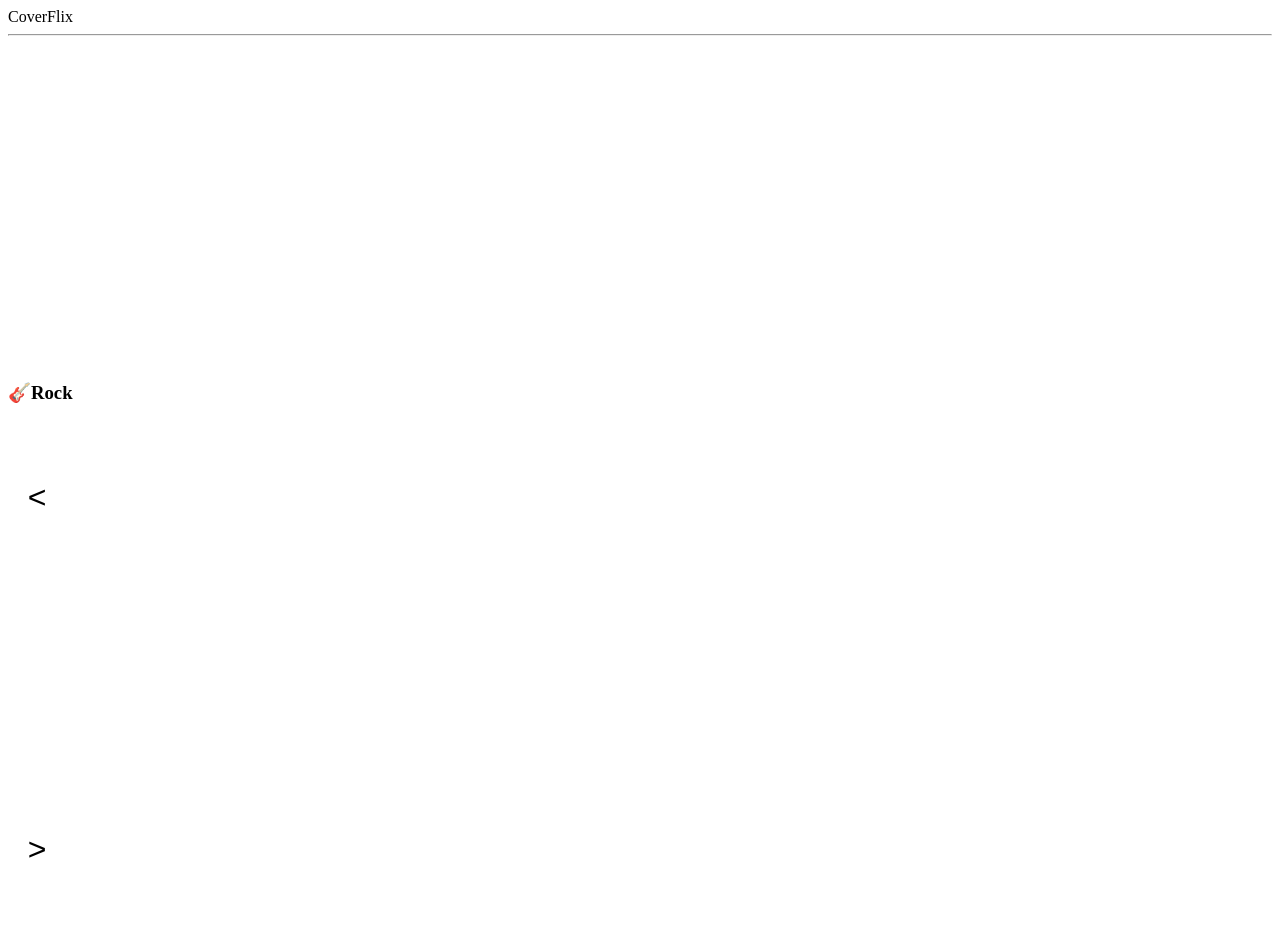
==== aula027ListaVideos/index.html @ 7cca41c5 "Inicio da atividade 026" ====
<!DOCTYPE html>
<html lang="en">
<head>
    <meta charset="UTF-8">
    <meta name="viewport" content="width=device-width, initial-scale=1.0">
    <title>Document</title>
    <link rel="stylesheet" href="style.css">
</head>
<body>
    <main class="tela-principal">
        <header>CoverFlix</header>
        <hr>
        <section id="conteudos">
            <article id="banerPrincipal"><iframe width="560" height="315" src="https://www.youtube.com/embed/3XuV0bIjUhs?si=aQYFRbbb89r175OX" title="YouTube video player" frameborder="0" allow="accelerometer; autoplay; clipboard-write; encrypted-media; gyroscope; picture-in-picture; web-share" referrerpolicy="strict-origin-when-cross-origin" allowfullscreen></iframe></article>
            
            <h3>🎸Rock</h3>
            <article id="contRock">
                <button id="btnPrev" onclick="show(-1, 1)">&lt</button>
                <ul id="lista1" class="videos">
                    <li>
                        <a href="https://youtu.be/QBK6xymmKHM?si=sEudAT9jEk9ddQeF">
                            <img class="capaTumb" src="https://i.ytimg.com/vi/QBK6xymmKHM/hqdefault.jpg?sqp=-oaymwEmCKgBEF5IWvKriqkDGQgBFQAAiEIYAdgBAeIBCggYEAIYBjgBQAE=&rs=AOn4CLDobCEYLMbiWjijXW1oz4ZHcywPEA" alt="">
                        </a>
                    </li>
                    <li>
                        <a href="https://youtu.be/CQ8Va3h00l8?si=AWbC4c3JSds49Zyt">
                            <img class="capaTumb" src="https://i.ytimg.com/vi/CQ8Va3h00l8/hqdefault.jpg?sqp=-oaymwFBCOADEI4CSFryq4qpAzMIARUAAIhCGAHYAQHiAQoIGBACGAY4AUAB8AEB-AHUBoAC4AOKAgwIABABGHIgWSg7MA8=&rs=AOn4CLAXMr7xL7aZyIgkHm96LYmG66c7rw" alt="">
                        </a>
                    </li>
                    <li>
                        <a href="https://youtu.be/C9M4O2ZXFb8?si=gSYWtjLysXY5QAXD">
                            <img class="capaTumb" src="https://i.ytimg.com/vi/C9M4O2ZXFb8/hq720.jpg?sqp=-oaymwEnCNAFEJQDSFryq4qpAxkIARUAAIhCGAHYAQHiAQoIGBACGAY4AUAB&rs=AOn4CLB7_a6fjq0w9UZkcJ37xS-XdCHcBg" alt="">
                        </a>
                    </li>

                </ul>
                <button id="btnNext" onclick="show(+1, 1)">&gt</button>
            </article>
        </section>
        

 







    </main>
</body>
</html>
---- aula027ListaVideos/style.css ----
ul{
    display: flex;
    overflow: hidden;
}
li{
    display: inline-block;
    height: 160px;
    list-style: none;
    border: 5px solid transparent;
}

#btnPrev, #btnNext {
    font-size: 2rem;
    cursor: pointer;
    height: 150px;
    border: 0;
    width: 50px;
    border-radius: 8px;
    margin: 0 0.25rem;
    background: var(--secundaria);
    color: var(--branco);
}

.capaTumb{
    width: 100px;
    
}
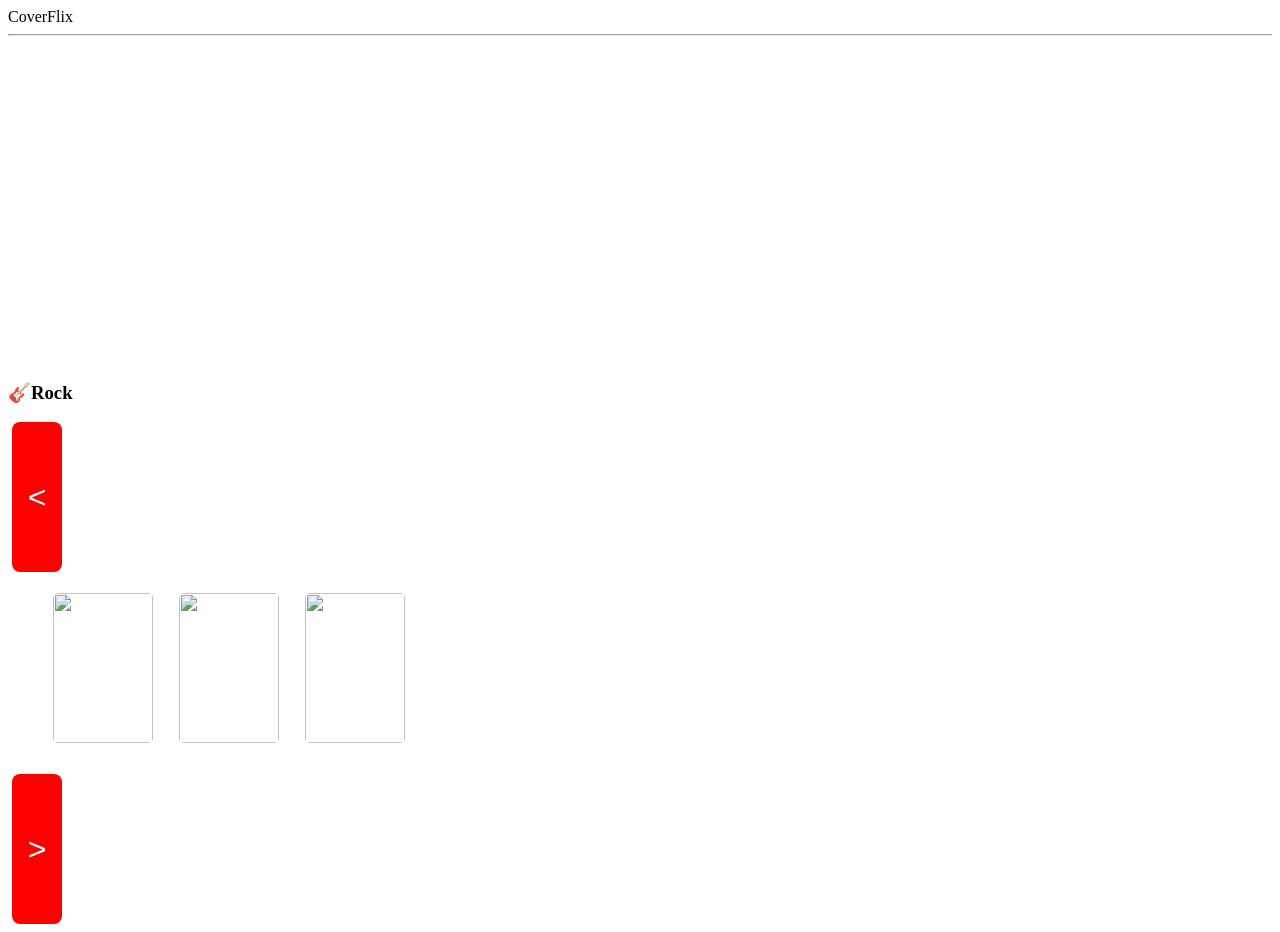
==== commit fe45288f: "Adicionei funcionalidades ao projeto" ====
--- a/aula027ListaVideos/index.html
+++ b/aula027ListaVideos/index.html
@@ -36,17 +36,12 @@
                 </ul>
                 <button id="btnNext" onclick="show(+1, 1)">&gt</button>
             </article>
-        </section>
+        </section>   
         
 
- 
+    </main>
 
 
-
-
-
-
-
-    </main>
+    <script type="module" src="script"></script>
 </body>
 </html>
--- a/aula027ListaVideos/style.css
+++ b/aula027ListaVideos/style.css
@@ -9,6 +9,12 @@
     height: 160px;
     list-style: none;
     border: 5px solid transparent;
+}
+
+.videos {
+    width: 640px;
+    display: flex;
+    gap: 1rem;
 }
 
 #btnPrev, #btnNext {
@@ -25,7 +31,36 @@
 
 .capaTumb{
     width: 100px;
-    
+    height: 150px;
+    object-fit: cover;
+    object-position: center;
+    border-radius: 5px;    
+}
+
+body::-webkit-scrollbar {
+    width: 12px;               /* largura da barra de rolagem */
+  }
+  
+body::-webkit-scrollbar-track {
+    background: #222;        /* cor de fundo da barra de rolagem */
+}
+
+body::-webkit-scrollbar-thumb {
+    background-color: var(--principal); /* cor do scroll (thumb) da barra de rolagem */
+    border-radius: 20px;                /* arredondar o scroll (thumb) */
+    border: 3px solid #222;           /* criar um espaco em volta do scroll */
+}
+
+#btnPrev, #btnNext {
+    font-size: 2rem;
+    cursor: pointer;
+    height: 150px;
+    border: 0;
+    width: 50px;
+    border-radius: 8px;
+    margin: 0 0.25rem;
+    background: red;
+    color: white;
 }
 
 
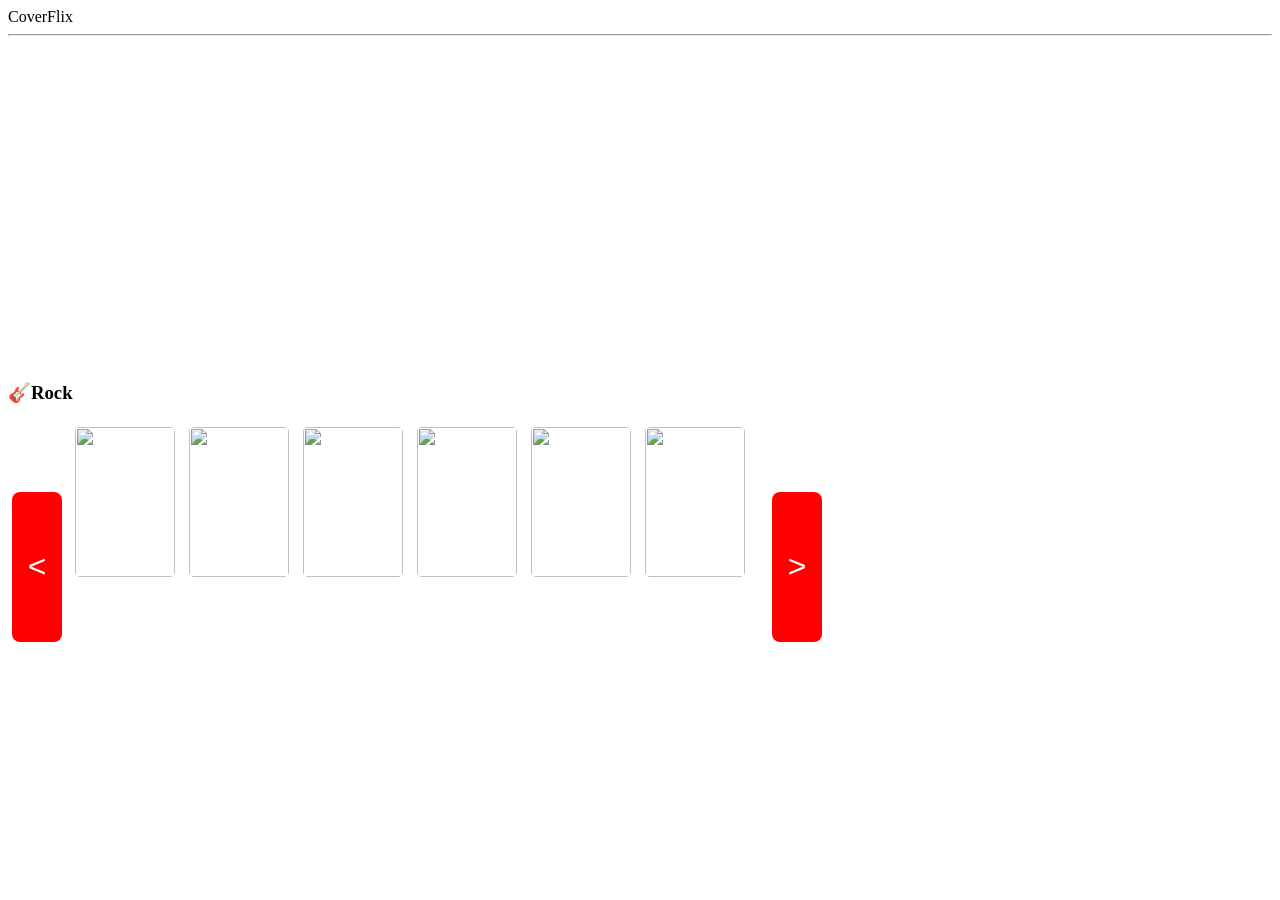
==== commit e8d7444a: "Adicionando elementos  na lista" ====
--- a/aula027ListaVideos/index.html
+++ b/aula027ListaVideos/index.html
@@ -16,7 +16,6 @@
             <h3>🎸Rock</h3>
             <article id="contRock">
                 <button id="btnPrev" onclick="show(-1, 1)">&lt</button>
-                <ul id="lista1" class="videos">
                     <li>
                         <a href="https://youtu.be/QBK6xymmKHM?si=sEudAT9jEk9ddQeF">
                             <img class="capaTumb" src="https://i.ytimg.com/vi/QBK6xymmKHM/hqdefault.jpg?sqp=-oaymwEmCKgBEF5IWvKriqkDGQgBFQAAiEIYAdgBAeIBCggYEAIYBjgBQAE=&rs=AOn4CLDobCEYLMbiWjijXW1oz4ZHcywPEA" alt="">
@@ -32,6 +31,26 @@
                             <img class="capaTumb" src="https://i.ytimg.com/vi/C9M4O2ZXFb8/hq720.jpg?sqp=-oaymwEnCNAFEJQDSFryq4qpAxkIARUAAIhCGAHYAQHiAQoIGBACGAY4AUAB&rs=AOn4CLB7_a6fjq0w9UZkcJ37xS-XdCHcBg" alt="">
                         </a>
                     </li>
+                    <li>
+                        <a href="https://www.youtube.com/watch?v=kZG-q1X7fbE&pp=ygUFY292ZXI%3D">
+                            <img class="capaTumb" src="https://i.ytimg.com/vi/kZG-q1X7fbE/hq720.jpg?sqp=-oaymwFBCNAFEJQDSFryq4qpAzMIARUAAIhCGAHYAQHiAQoIGBACGAY4AUAB8AEB-AH-CYAC0AWKAgwIABABGDYgZSgqMA8=&rs=AOn4CLDIbbEtylnKO03RTbmL__X8I3glGg" alt="">
+                        </a>
+                    </li>
+                    <li>
+                        <a href="https://www.youtube.com/watch?v=xiYujzLlzmc&list=RDxiYujzLlzmc&start_radio=1&rv=xiYujzLlzmc">
+                            <img class="capaTumb" src="https://i.ytimg.com/vi/xiYujzLlzmc/hqdefault.jpg?sqp=-oaymwEmCKgBEF5IWvKriqkDGQgBFQAAiEIYAdgBAeIBCggYEAIYBjgBQAE=&rs=AOn4CLAEVWU7VtZI9_Kxwdkjw-KteU5C2w" alt="">
+                        </a>
+                    </li>
+                    <li>
+                        <a href="https://www.youtube.com/watch?v=e6E0gmekmqM">
+                            <img class="capaTumb" src="https://i.ytimg.com/vi/e6E0gmekmqM/hq720.jpg?sqp=-oaymwEnCNAFEJQDSFryq4qpAxkIARUAAIhCGAHYAQHiAQoIGBACGAY4AUAB&rs=AOn4CLBGjrj2c79DyqIwb4uXoSqrtZQQfA" alt="">
+                        </a>
+                    </li>
+                    <li>
+                        <a href="https://www.youtube.com/watch?v=nq3SOK5-IQk&list=RDe6E0gmekmqM&index=4">
+                            <img src="https://i.ytimg.com/vi/nq3SOK5-IQk/hqdefault.jpg?sqp=-oaymwEmCKgBEF5IWvKriqkDGQgBFQAAiEIYAdgBAeIBCggYEAIYBjgBQAE=&rs=AOn4CLDBYtHFMvSbuZ-dIRDCVkoR5Ld7mA" alt="">
+                        </a>
+                    </li>
 
                 </ul>
                 <button id="btnNext" onclick="show(+1, 1)">&gt</button>
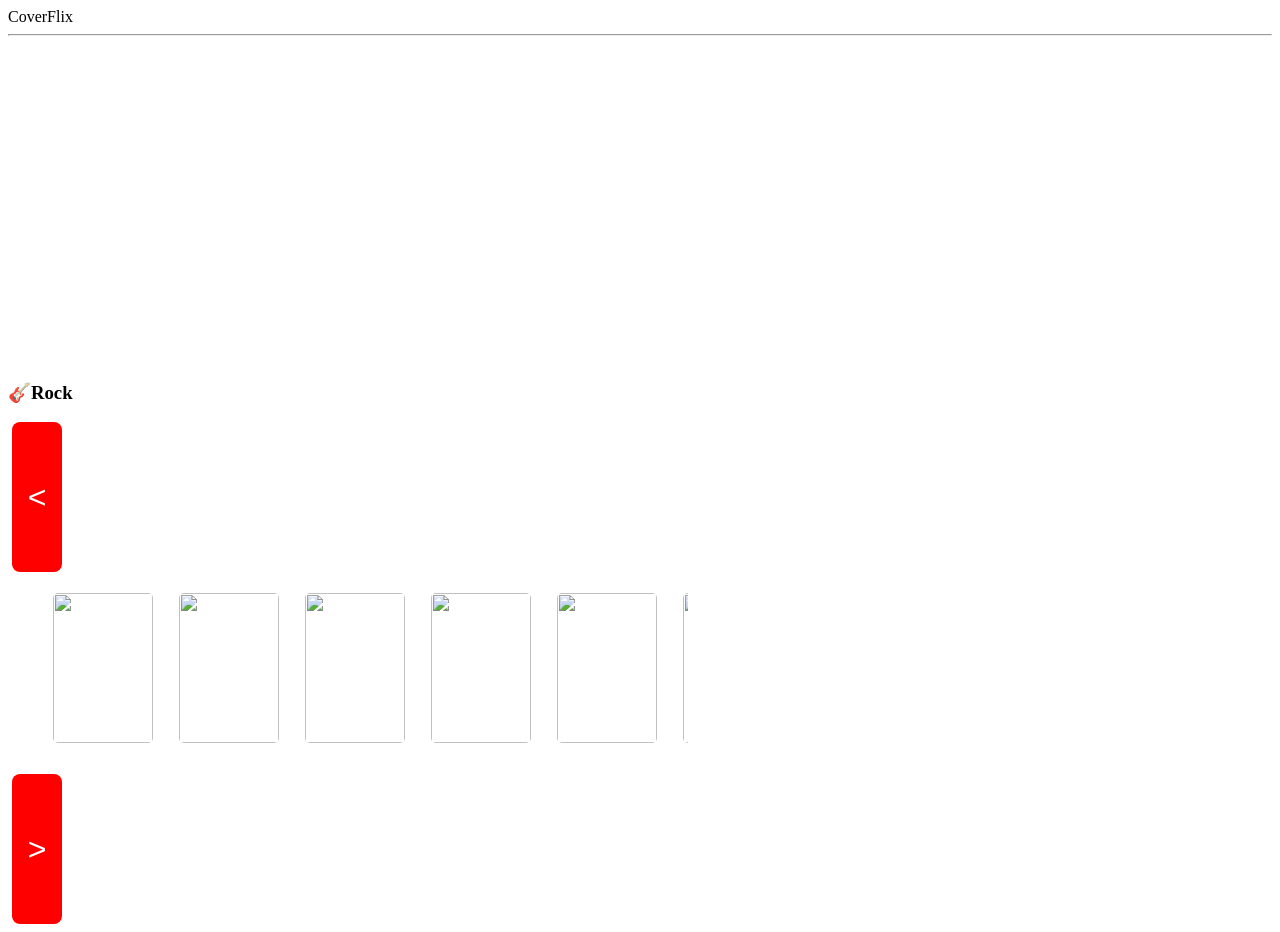
==== commit 8a22fb3b: "Update index.html" ====
--- a/aula027ListaVideos/index.html
+++ b/aula027ListaVideos/index.html
@@ -16,6 +16,7 @@
             <h3>🎸Rock</h3>
             <article id="contRock">
                 <button id="btnPrev" onclick="show(-1, 1)">&lt</button>
+                <ul id="lista" class="videos">
                     <li>
                         <a href="https://youtu.be/QBK6xymmKHM?si=sEudAT9jEk9ddQeF">
                             <img class="capaTumb" src="https://i.ytimg.com/vi/QBK6xymmKHM/hqdefault.jpg?sqp=-oaymwEmCKgBEF5IWvKriqkDGQgBFQAAiEIYAdgBAeIBCggYEAIYBjgBQAE=&rs=AOn4CLDobCEYLMbiWjijXW1oz4ZHcywPEA" alt="">
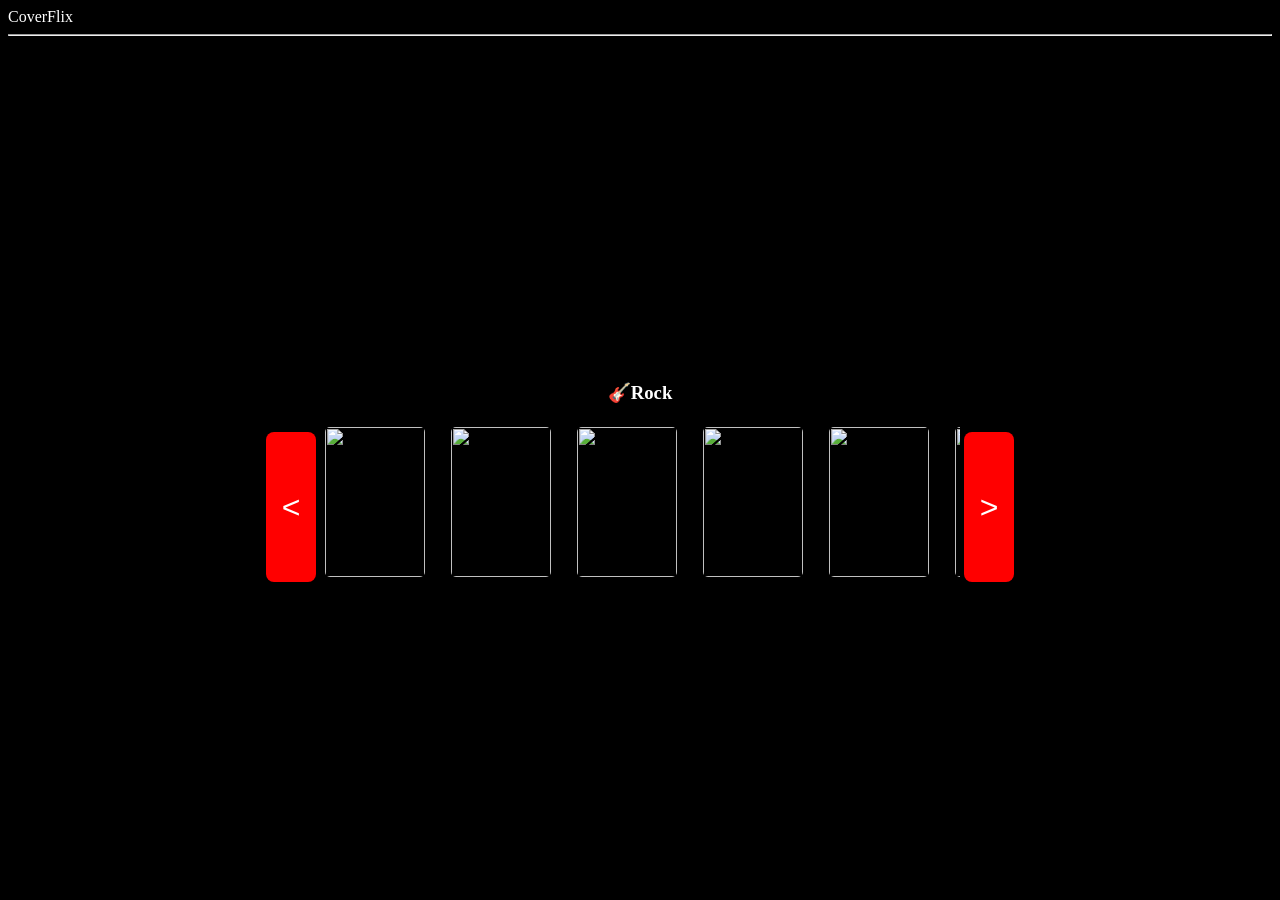
==== commit ad987b35: "Adicionando Funcionalidade de Carrossel nas listas" ====
--- a/aula027ListaVideos/index.html
+++ b/aula027ListaVideos/index.html
@@ -16,7 +16,7 @@
             <h3>🎸Rock</h3>
             <article id="contRock">
                 <button id="btnPrev" onclick="show(-1, 1)">&lt</button>
-                <ul id="lista" class="videos">
+                <ul id="lista1" class="videos">
                     <li>
                         <a href="https://youtu.be/QBK6xymmKHM?si=sEudAT9jEk9ddQeF">
                             <img class="capaTumb" src="https://i.ytimg.com/vi/QBK6xymmKHM/hqdefault.jpg?sqp=-oaymwEmCKgBEF5IWvKriqkDGQgBFQAAiEIYAdgBAeIBCggYEAIYBjgBQAE=&rs=AOn4CLDobCEYLMbiWjijXW1oz4ZHcywPEA" alt="">
@@ -49,7 +49,7 @@
                     </li>
                     <li>
                         <a href="https://www.youtube.com/watch?v=nq3SOK5-IQk&list=RDe6E0gmekmqM&index=4">
-                            <img src="https://i.ytimg.com/vi/nq3SOK5-IQk/hqdefault.jpg?sqp=-oaymwEmCKgBEF5IWvKriqkDGQgBFQAAiEIYAdgBAeIBCggYEAIYBjgBQAE=&rs=AOn4CLDBYtHFMvSbuZ-dIRDCVkoR5Ld7mA" alt="">
+                            <img class="capaTumb" src="https://i.ytimg.com/vi/nq3SOK5-IQk/hqdefault.jpg?sqp=-oaymwEmCKgBEF5IWvKriqkDGQgBFQAAiEIYAdgBAeIBCggYEAIYBjgBQAE=&rs=AOn4CLDBYtHFMvSbuZ-dIRDCVkoR5Ld7mA" alt="">
                         </a>
                     </li>
 
@@ -62,6 +62,6 @@
     </main>
 
 
-    <script type="module" src="script"></script>
+    <script src="script.js"></script>
 </body>
 </html>
--- a/aula027ListaVideos/style.css
+++ b/aula027ListaVideos/style.css
@@ -1,8 +1,15 @@
+body{
+    background-color: black;
+    color: white;
+    font: arial;
+}
+
 
 
 ul{
     display: flex;
-    overflow: hidden;
+    margin: 0;
+    padding: 0;
 }
 li{
     display: inline-block;
@@ -15,6 +22,14 @@
     width: 640px;
     display: flex;
     gap: 1rem;
+    overflow-x: hidden;
+    scroll-behavior: smooth;
+}
+
+#contRock {
+    display: flex;
+    align-items: center;
+    justify-content: center;
 }
 
 #btnPrev, #btnNext {
@@ -62,5 +77,13 @@
     background: red;
     color: white;
 }
+#conteudos {
+    text-align: center;
+
+}
+
+#banerPincipal{
+    margin: auto;
+}
 
 
